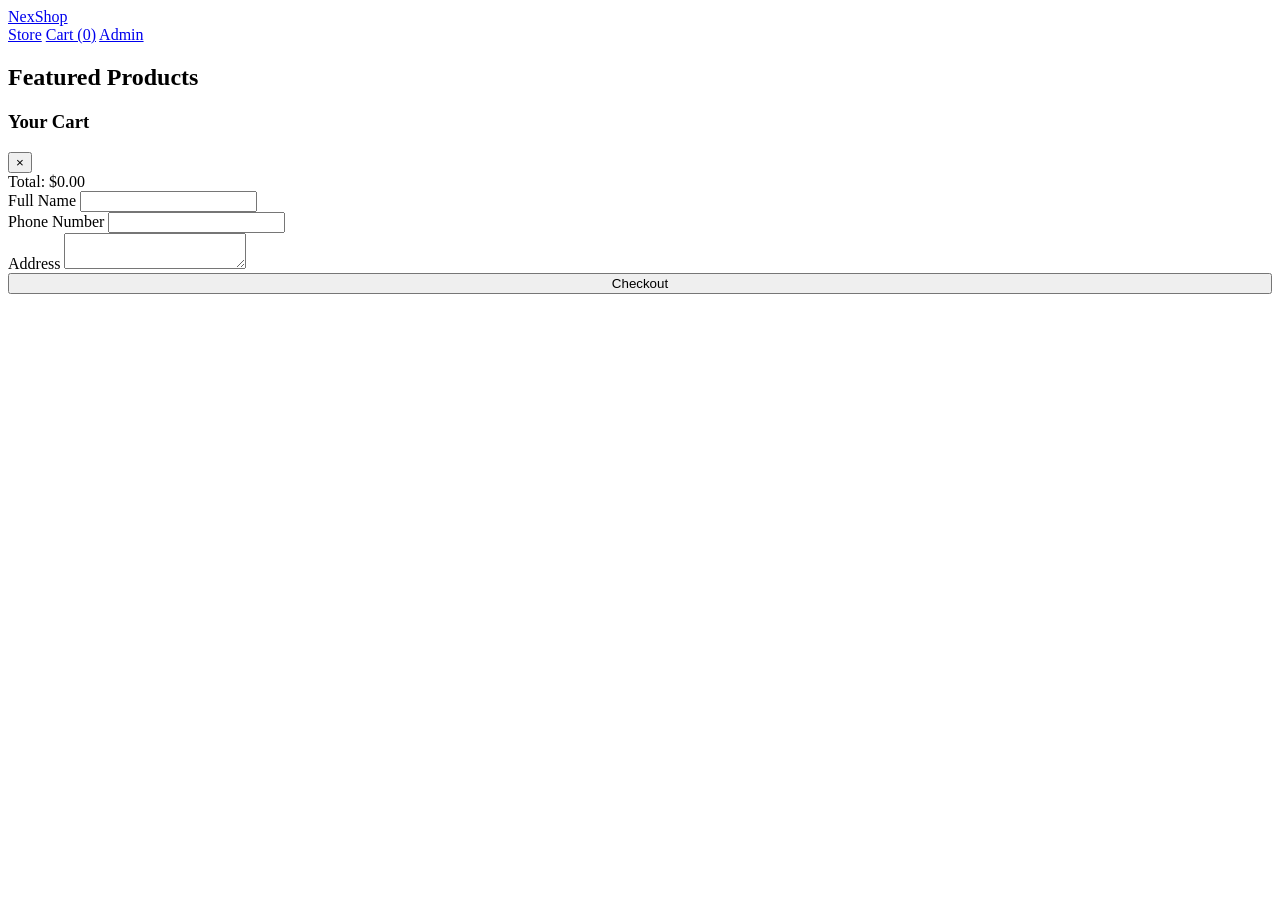
==== src/main/resources/static/index.html @ fcf0de37 "First Commit" ====
<!DOCTYPE html>
<html lang="en">

<head>
    <meta charset="UTF-8">
    <meta name="viewport" content="width=device-width, initial-scale=1.0">
    <title>NexShop | Premium Store</title>
    <link rel="stylesheet" href="/css/style.css">
    <meta name="description" content="Premium online store for the best products.">
</head>

<body>
    <nav>
        <a href="/" class="brand">NexShop</a>
        <div class="nav-links">
            <a href="/" class="active">Store</a>
            <a href="#" id="cart-btn">Cart (<span id="cart-count">0</span>)</a>
            <a href="/admin-products.html">Admin</a>
        </div>
    </nav>

    <div class="container">
        <div class="header-flex animate-fade-in">
            <h2>Featured Products</h2>
        </div>
        <div class="product-grid" id="product-grid">
        </div>
    </div>

    <div class="modal-overlay" id="cart-overlay"></div>
    <div class="cart-panel" id="cart-panel">
        <div class="modal-header">
            <h3>Your Cart</h3>
            <button class="close-btn" id="close-cart">&times;</button>
        </div>
        <div class="cart-items" id="cart-items">
        </div>
        <div class="cart-total">
            <span>Total:</span>
            <span id="cart-total-price">$0.00</span>
        </div>

        <form id="checkout-form">
            <div class="form-group">
                <label>Full Name</label>
                <input type="text" id="cust-name" class="form-control" required>
            </div>
            <div class="form-group">
                <label>Phone Number</label>
                <input type="text" id="cust-phone" class="form-control" required>
            </div>
            <div class="form-group">
                <label>Address</label>
                <textarea id="cust-address" class="form-control" required></textarea>
            </div>
            <button type="submit" class="btn btn-primary" style="width: 100%;">Checkout</button>
        </form>
    </div>

    <script>
        let products = [];
        let cart = [];

        async function fetchProducts() {
            try {
                const res = await fetch('/api/products');
                products = await res.json();
                renderProducts();
            } catch (error) {
                console.error("Failed to load products", error);
            }
        }

        function renderProducts() {
            const grid = document.getElementById('product-grid');
            grid.innerHTML = '';
            products.forEach((p, index) => {
                const delay = index * 0.1;
                grid.innerHTML += `
                    <div class="product-card" style="animation: fadeIn 0.5s ease ${delay}s forwards; opacity: 0;">
                        <img src="${p.imageUrl || 'https://via.placeholder.com/300x200?text=No+Image'}" alt="${p.name}" class="product-img">
                        <div class="product-info">
                            <h3 class="product-title">${p.name}</h3>
                            <p class="product-desc">${p.description}</p>
                            <div class="product-footer">
                                <span class="product-price">$${p.price.toFixed(2)}</span>
                                <button class="btn btn-primary" onclick="addToCart(${p.id})">Add to Cart</button>
                            </div>
                        </div>
                    </div>
                `;
            });
        }

        function addToCart(productId) {
            const product = products.find(p => p.id === productId);
            const existing = cart.find(i => i.product.id === productId);
            if (existing) {
                existing.quantity++;
            } else {
                cart.push({ product, quantity: 1 });
            }
            updateCartUI();
            openCart();
        }

        function updateCartUI() {
            document.getElementById('cart-count').innerText = cart.reduce((sum, item) => sum + item.quantity, 0);

            const itemsContainer = document.getElementById('cart-items');
            itemsContainer.innerHTML = '';
            let total = 0;

            cart.forEach((item, index) => {
                total += item.product.price * item.quantity;
                itemsContainer.innerHTML += `
                    <div class="cart-item">
                        <div class="cart-item-info">
                            <h4>${item.product.name}</h4>
                            <small>Qty: ${item.quantity}</small>
                        </div>
                        <div class="cart-item-price">$${(item.product.price * item.quantity).toFixed(2)}</div>
                    </div>
                `;
            });

            document.getElementById('cart-total-price').innerText = '$' + total.toFixed(2);
        }

        // Cart Panel Toggles
        const cartBtn = document.getElementById('cart-btn');
        const closeCart = document.getElementById('close-cart');
        const cartPanel = document.getElementById('cart-panel');
        const cartOverlay = document.getElementById('cart-overlay');

        function openCart() {
            cartPanel.classList.add('active');
            cartOverlay.classList.add('active');
        }

        function hideCart() {
            cartPanel.classList.remove('active');
            cartOverlay.classList.remove('active');
        }

        cartBtn.addEventListener('click', (e) => { e.preventDefault(); openCart(); });
        closeCart.addEventListener('click', hideCart);
        cartOverlay.addEventListener('click', hideCart);

        document.getElementById('checkout-form').addEventListener('submit', async (e) => {
            e.preventDefault();
            if (cart.length === 0) {
                alert("Cart is empty!");
                return;
            }

            const orderReq = {
                customerName: document.getElementById('cust-name').value,
                customerPhone: document.getElementById('cust-phone').value,
                address: document.getElementById('cust-address').value,
                items: cart.map(item => ({
                    productId: item.product.id,
                    quantity: item.quantity
                }))
            };

            try {
                const res = await fetch('/api/orders', {
                    method: 'POST',
                    headers: { 'Content-Type': 'application/json' },
                    body: JSON.stringify(orderReq)
                });

                if (res.ok) {
                    alert('Order placed successfully!');
                    cart = [];
                    updateCartUI();
                    hideCart();
                    document.getElementById('checkout-form').reset();
                } else {
                    alert('Failed to place order.');
                }
            } catch (err) {
                console.error(err);
                alert('Error placing order.');
            }
        });

        fetchProducts();
    </script>
</body>

</html>
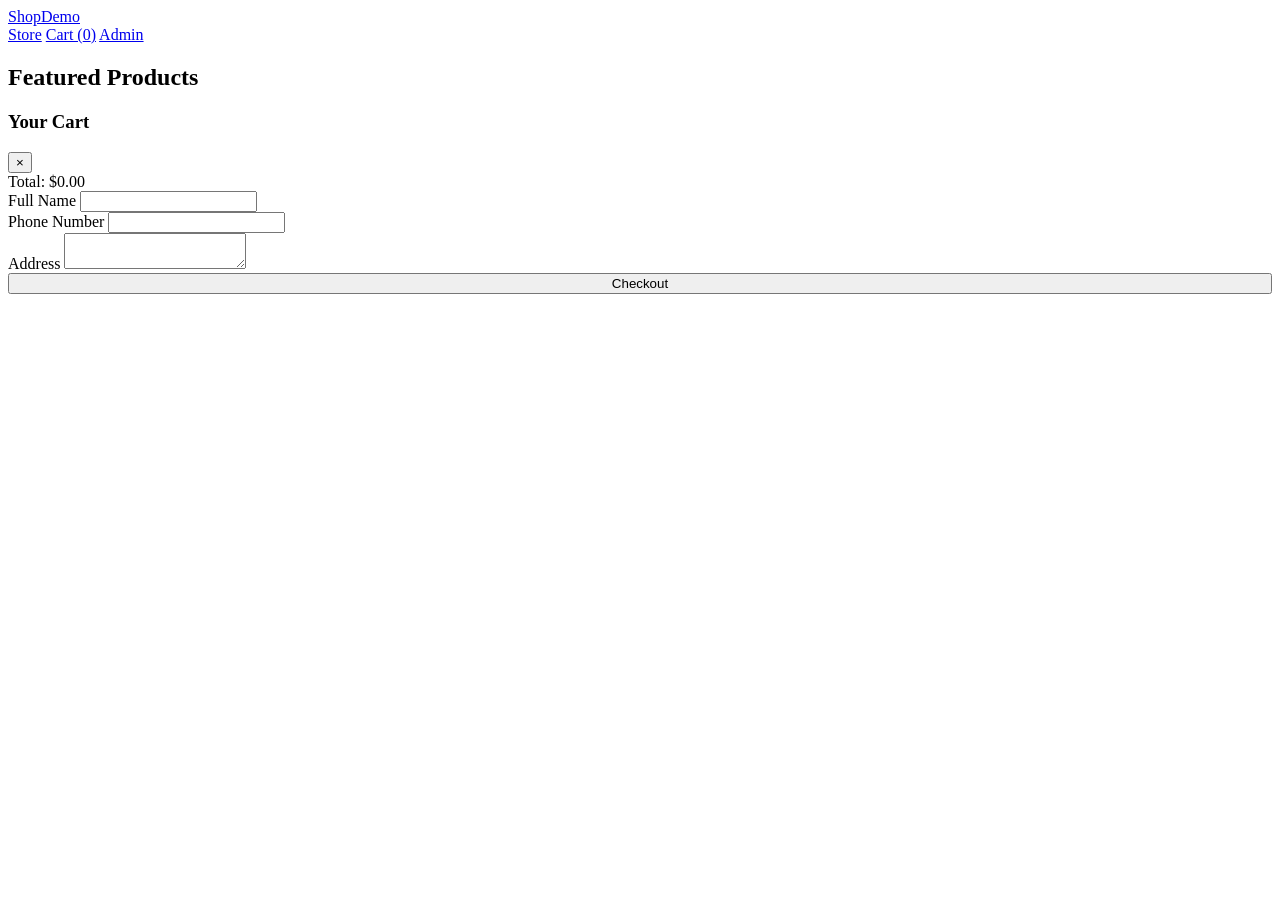
==== commit 248ff964: "feat: #changed name shop" ====
--- a/src/main/resources/static/index.html
+++ b/src/main/resources/static/index.html
@@ -4,14 +4,14 @@
 <head>
     <meta charset="UTF-8">
     <meta name="viewport" content="width=device-width, initial-scale=1.0">
-    <title>NexShop | Premium Store</title>
+    <title>ShopDemo | Premium Store</title>
     <link rel="stylesheet" href="/css/style.css">
     <meta name="description" content="Premium online store for the best products.">
 </head>
 
 <body>
     <nav>
-        <a href="/" class="brand">NexShop</a>
+        <a href="/" class="brand">ShopDemo</a>
         <div class="nav-links">
             <a href="/" class="active">Store</a>
             <a href="#" id="cart-btn">Cart (<span id="cart-count">0</span>)</a>
